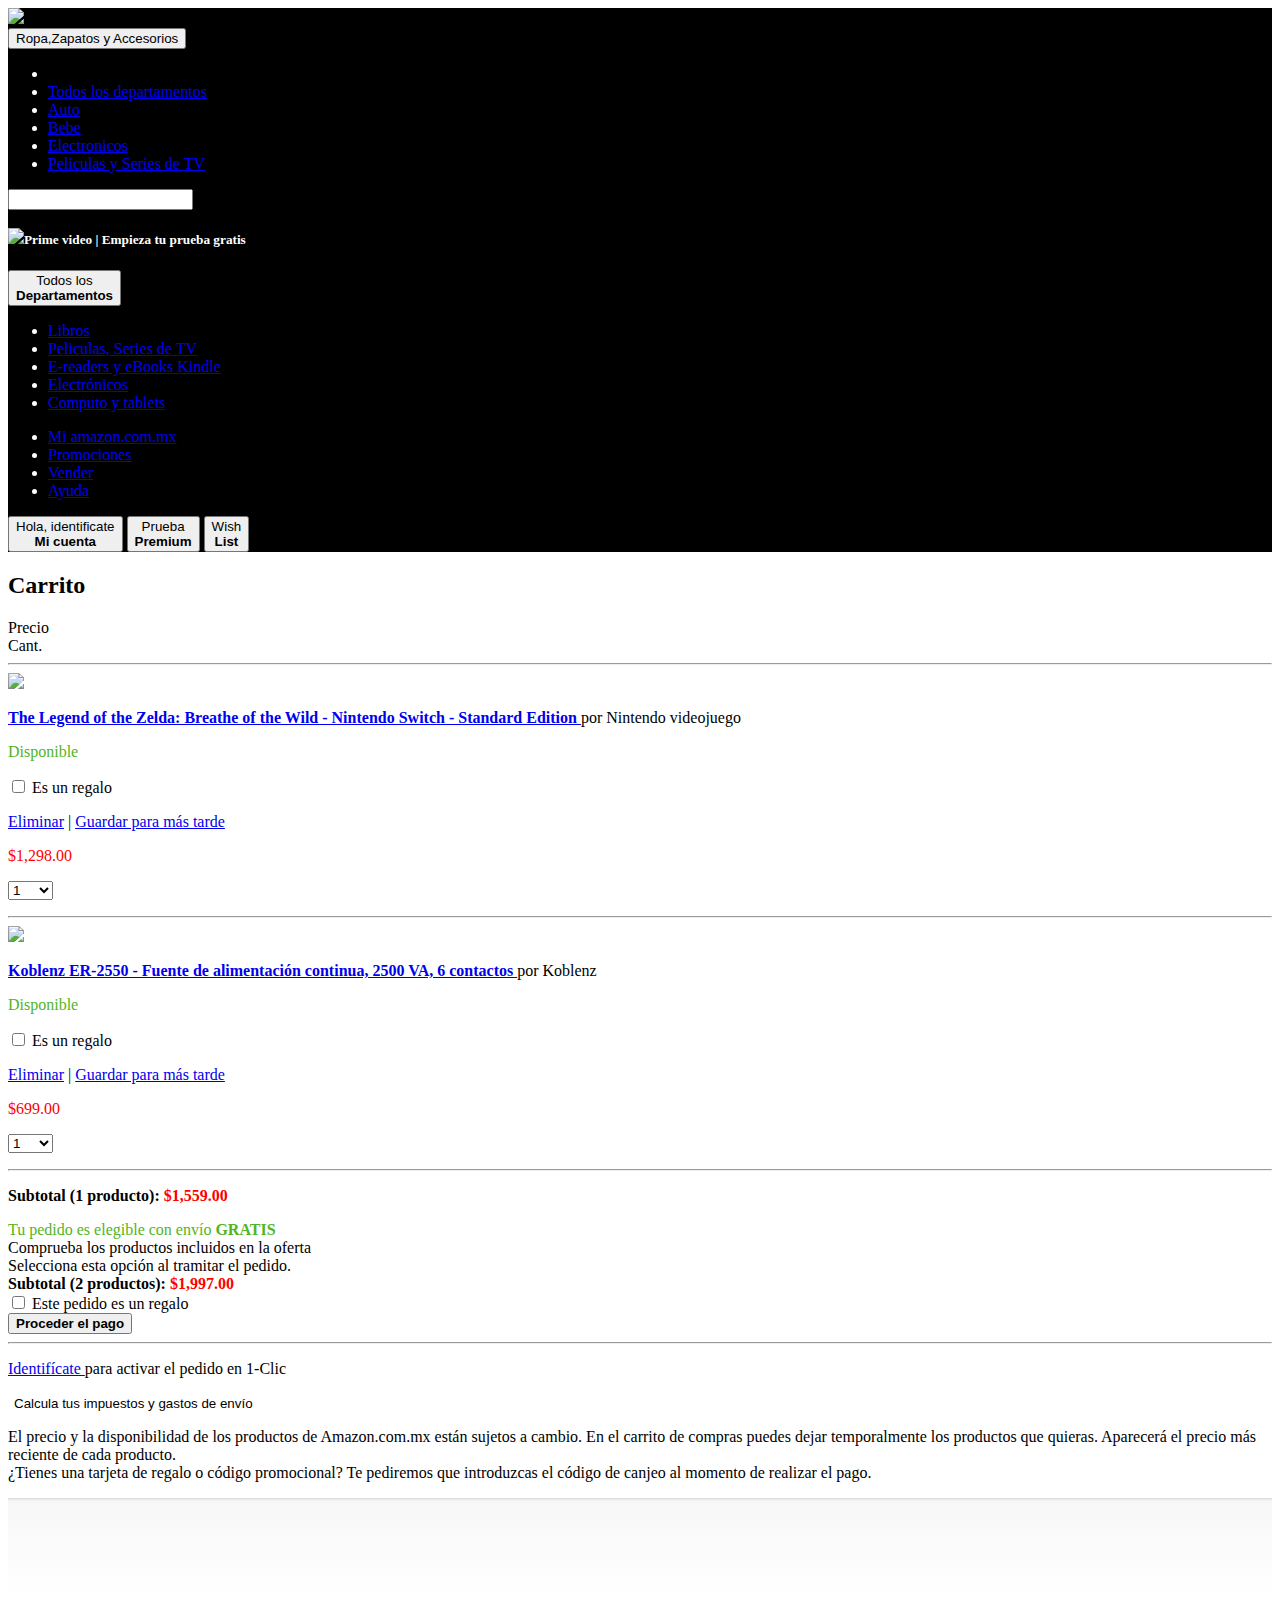
==== carrito.html @ 63ce8f22 "contenido de carrito de compras, ilse y nanis" ====
<!DOCTYPE html>
<html>
  <head>
    <meta charset="utf-8">
    <title>taCoders</title>
    <meta name="viewport" content="width=device-width, initial-scale=1">
    <link rel="stylesheet" href="assets/css/bootstrap.min.css">
    <!-- Aqui van a ir sus css -->
    <link rel="stylesheet" href="assets/css/barraNavegacion.css">
    <link rel="stylesheet" href="assets/css/carrito.css">
  </head>
  <body>
    <!-- INICIA header -->
    <header class="barraNavegacion">
    <div class="container-fluid">
      <div class="row">
        <div class="col-md-2">
          <a href="http://placehold.it"><img src="assets/img/amazon.gif"></a>
        </div>
         <div class="col-md-6 margenTop">
           <div class="input-group">
             <div class="input-group-btn">
               <button type="button" class="btn btn-default dropdown-toggle busqueda" data-toggle="dropdown" aria-haspopup="true" aria-expanded="false">Ropa,Zapatos y Accesorios<span class="caret"></span></button>
               <ul class="dropdown-menu">
                 <li><a href="#"></a></li>
                 <li><a href="#">Todos los departamentos</a></li>
                 <li><a href="#">Auto</a></li>
                 <li><a href="#">Bebe</a></li>
                 <li><a href="#">Electronicos</a></li>
                 <li><a href="#">Peliculas y Series de TV</a></li>
               </ul>
             </div><!-- /btn-group -->
              <input type="text" class="form-control" aria-describedby="basic-addon2">
             <!-- <input type="text" class="form-control" aria-label="..."> -->
            <span class="glyphicon glyphicon-search input-group-addon icono" aria-hidden="true"></span>

         </div>
         </div>
         <div class="col-md-4 margenTop">
          <img class="play" src="assets/img/play.gif" style="height: 20px;"><h5 style="display:inline-block;"> Prime video | Empieza tu prueba gratis</h5>
         </div>

      </div>
      <div class="row">
        <div class="col-md-2">
          <div class="btn-group">
            <button class="btn btn-default btn-md dropdown-toggle boton" type="button" data-toggle="dropdown" aria-haspopup="true" aria-expanded="false">
              Todos los<br><strong>Departamentos</strong><span class="caret"></span>
            </button>
            <ul class="dropdown-menu">
               <li><a href="#">Libros</a></li>
               <li><a href="#">Peliculas, Series de TV</a></li>
               <li><a href="#">E-readers y eBooks Kindle</a></li>
               <li><a href="#">Electrónicos</a></li>
               <li><a href="#">Computo y tablets</a></li>
            </ul>
          </div>
        </div>
         <div class="col-md-6">
           <ul class="nav nav-pills">

              <li role="presentation"><a href="#">Mi amazon.com.mx</a></li>
              <li role="presentation"><a href="#">Promociones</a></li>
              <li role="presentation"><a href="#">Vender</a></li>
              <li role="presentation"><a href="#">Ayuda</a></li>
            </ul>
         </div>
         <div class="col-md-4">
           <div class="btn-group">
             <button class="btn btn-default btn-md dropdown-toggle boton" type="button" data-toggle="dropdown" aria-haspopup="true" aria-expanded="false">
               Hola, identificate<br><strong>Mi cuenta</strong><span class="caret"></span>
             </button>
             <button class="btn btn-default btn-md dropdown-toggle boton" type="button" data-toggle="dropdown" aria-haspopup="true" aria-expanded="false">
               Prueba<br><strong>Premium</strong><span class="caret"></span>
             </button>
             <button class="btn btn-default btn-md dropdown-toggle boton" type="button" data-toggle="dropdown" aria-haspopup="true" aria-expanded="false">
               Wish<br><strong>List</strong><span class="caret"></span>
             </button>


             <button class="btn btn-default btn-md btn" type="button"  style="background-color: inherit; border:none ">
              <img src="assets/img/carrito.gif" alt="">
             </button>
           </div>
         </div>
      </div>
      </div>

    </div>
    </header>
    <!-- FINALIZA HEADER -->
    <!-- INICIA CARRITO DE COMPRAS -->
    <!--CONTENEDOR DE PRODUCTOS Y DESCRIPCIÓN  -->
      <section class="container-fluid">
        <section class="row">
          <section class="col-md-10">
            <section class="row">
              <section class="col-md-12">
                <h2>
                  Carrito
                </h2>
              </section>
            </section>
            <!--ROW CON COLUMNA DE PRECIO  -->
            <section class="row">
              <section class="col-md-2 col-md-offset-8 color-columna-dos">
                <span class="small">
                  Precio
                </span>
              </section>
              <!--ROW CON COLUMNA DE CANTIDAD  -->
              <section class="col-md-2 color-columna-tres">
                <span class="pull-right small">
                  Cant.
                </span>
              </section>
            </section>
            <!--ROW CON COLUMNA DE LINEA HORIZONTAL DIVISORIA  -->
            <section class="row">
              <section class="col-md-12">
                <hr>
              </section>
            </section>
            <!--ROW CON COLUMNA DE PRIMER PRODUCTO  -->
            <article class="row">
              <section class="col-md-1">
                  <img src="assets/img/zelda.jpg" class="imagen-ancho">
              </section>
              <section class="col-md-7">
                  <p>
                    <a href="#" class="tipo-negrita">
                      The Legend of the Zelda: Breathe of the Wild - Nintendo Switch - Standard Edition
                    </a>
                    <span class="small">
                      por Nintendo videojuego
                    </span>
                  </p>
                  <p class="small color-verde-texto">
                    Disponible
                  </p>
                  <p>
                    <div class="checkbox">
                      <label class="small" for="Es un regalo">
                        <input type="checkbox" name="" value="">
                        Es un regalo
                      </label>
                    </div>
                  </p>
                  <p>
                    <span class="small">
                      <a href="#">Eliminar</a>
                    </span>
                    <span class="small">
                      |
                    </span>
                    <span class="small">
                      <a href="#">Guardar para más tarde</a>
                    </span>
                  </p>
              </section>
              <section class="col-md-2">
                <p class="color-precio">$1,298.00</p>
              </section>
              <section class="col-md-2">
                <p class="pull-right">
                  <select class="" name="">
                    <option value="1">1</option>
                    <option value="2">2</option>
                    <option value="1">3</option>
                    <option value="2">4</option>
                    <option value="1">5</option>
                    <option value="2">6</option>
                    <option value="1">7</option>
                    <option value="2">8</option>
                    <option value="1">9</option>
                    <option value="2">+10</option>
                  </select>
                </p>
              </section>
            </article>
            <!--ROW CON COLUMNA DE LINEA HORIZONTAL DIVISORIA  -->
            <section class="row">
              <section class="col-md-12">
                <hr>
              </section>
            </section>
            <!--ROW CON COLUMNA DE SEGUNDO PRODUCTO  -->
            <article class="row">
              <section class="col-md-1">
                  <img src="assets/img/kobenz.jpg" class="imagen-ancho">
              </section>
              <section class="col-md-7">
                  <p>
                    <a href="#" class="tipo-negrita">
                      Koblenz ER-2550 - Fuente de alimentación continua, 2500 VA, 6 contactos
                    </a>
                    <span class="small">
                      por Koblenz
                    </span>
                  </p>
                  <p class="small color-verde-texto">
                    Disponible
                  </p>
                  <p>
                    <div class="checkbox">
                      <label class="small" for="Es un regalo">
                        <input type="checkbox" name="" value="">
                        Es un regalo
                      </label>
                    </div>
                  </p>
                  <p>
                    <span class="small">
                      <a href="#">Eliminar</a>
                    </span>
                    <span class="small">
                      |
                    </span>
                    <span class="small">
                      <a href="#">Guardar para más tarde</a>
                    </span>
                  </p>
              </section>
              <section class="col-md-2">
                <p class="color-precio">$699.00</p>
              </section>
              <section class="col-md-2">
                <p class="pull-right">
                  <select class="" name="">
                    <option value="1">1</option>
                    <option value="2">2</option>
                    <option value="1">3</option>
                    <option value="2">4</option>
                    <option value="1">5</option>
                    <option value="2">6</option>
                    <option value="1">7</option>
                    <option value="2">8</option>
                    <option value="1">9</option>
                    <option value="2">+10</option>
                  </select>
                </p>
              </section>
            </article>
            <!--ROW CON COLUMNA DE LINEA HORIZONTAL DIVISORIA  -->
            <section class="row">
              <section class="col-md-12">
                <hr>
              </section>
            </section>
            <section class="row">
              <section class="col-md-12 text-right">
                <p>
                  <strong>Subtotal (1 producto):</strong>  <strong class="color-precio"> $1,559.00</strong>
                </p>
              </section>
            </section>
          </section>
          <!--COLUMNA ASIDE   -->
          <aside class="col-md-2 color-columna-dos">
            <p class="row">
              <div class="panel panel-default">
                <div class="panel-body small">
                  <span class="color-verde-texto">
                    <span class="glyphicon glyphicon-ok small" aria-hidden="true">
                    </span>
                    Tu pedido es elegible con envío
                    <strong>
                      GRATIS
                   </strong>
                   </span> <br>
                   <a>
                     Comprueba los productos incluidos en la oferta
                   </a><br>
                   <span>
                     Selecciona esta opción al tramitar el pedido.
                   </span>
                </div>
                <div class="panel-heading small">
                  <span class="tipo-negrita">
                    Subtotal (2 productos):
                    <span class="color-precio">
                      <strong>$1,997.00</strong>
                    </span>
                  </span>
                  <div class="checkbox">
                    <label class="small" for="">
                      <input type="checkbox" value="">
                      Este pedido es un regalo
                    </label>
                  </div>
                  <div class="row">
                    <div class="col-md-12">
                      <button type="button" name="button" class="btn btn-warning col-md-12 btn-aside-texto tipo-negrita" value="submit">
                        Proceder el pago
                      </button>
                    </div>
                  </div>
                  <div class="row">
                    <div class="col-md-12">
                      <hr>
                    </div>
                  </div>
                  <div class="row">
                    <div class="col-md-12">
                      <p>
                        <a href="#">
                          Identifícate
                        </a>
                        para activar el pedido en 1-Clic
                      </p>
                    </div>
                  </div>
                </div>
                <div class="panel-body">
                  <div class="row">
                    <div class="small">
                      <button class="btn-menu-calcular" type="text" aria-haspopup="true" aria-expanded="true">
                        Calcula tus impuestos y gastos de envío
                        <span class="caret small">
                        </span>
                      </button>
                    </div>
                  </div>
                </div>
              </div>
            </p>
        </aside>
      </section>
      <section class="row">
        <div class="col-md-8">
          <p class="small">
            El precio y la disponibilidad de los productos de Amazon.com.mx están sujetos a cambio.
            En el carrito de compras puedes dejar temporalmente los productos que quieras. Aparecerá el precio
            más reciente de cada producto. <br>
            ¿Tienes una tarjeta de regalo o código promocional? Te pediremos que introduzcas el código de canjeo al momento de realizar el pago.

          </p>
        </div>
      </section>
    </section>
    <!-- SEPARACION HORIZONTAL DE LINEA DEGRADADA -->
    <section class="container-fluid">
      <section class="row">
        <div class="col-md-12">
          <div class="division-horizontal">
          </div>
        </div>
      </section>
    </section>
    <!-- jQuery (necessary for Bootstrap's JavaScript plugins) -->
    <script src="https://ajax.googleapis.com/ajax/libs/jquery/1.12.4/jquery.min.js"></script>
    <!-- Include all compiled plugins (below), or include individual files as needed -->
    <script src="assets/js/bootstrap.min.js"></script>
  </body>
</html>
---- assets/css/carrito.css ----
header, footer{
  background-color: black;
  color:white;
}

.color-precio {
  color: red;
}

.color-verde-texto {
  color:#51B525;
}

.tipo-negrita {
  font-weight: bold;
}

.imagen-ancho {
  width: 110%;
}

.btn-aside-texto {
  color: black;
}
.btn-menu-calcular {
  border:none;
  background-color: inherit;
}

.division-horizontal {
  height: 100px;
  margin-bottom: -18px;
  background: -webkit-linear-gradient(to bottom,rgba(0,0,0,.14),rgba(0,0,0,.03) 3px,transparent);
  background: linear-gradient(to bottom,rgba(0,0,0,.14),rgba(0,0,0,.03) 3px,transparent);
  z-index: 0;
  zoom: 1;
}
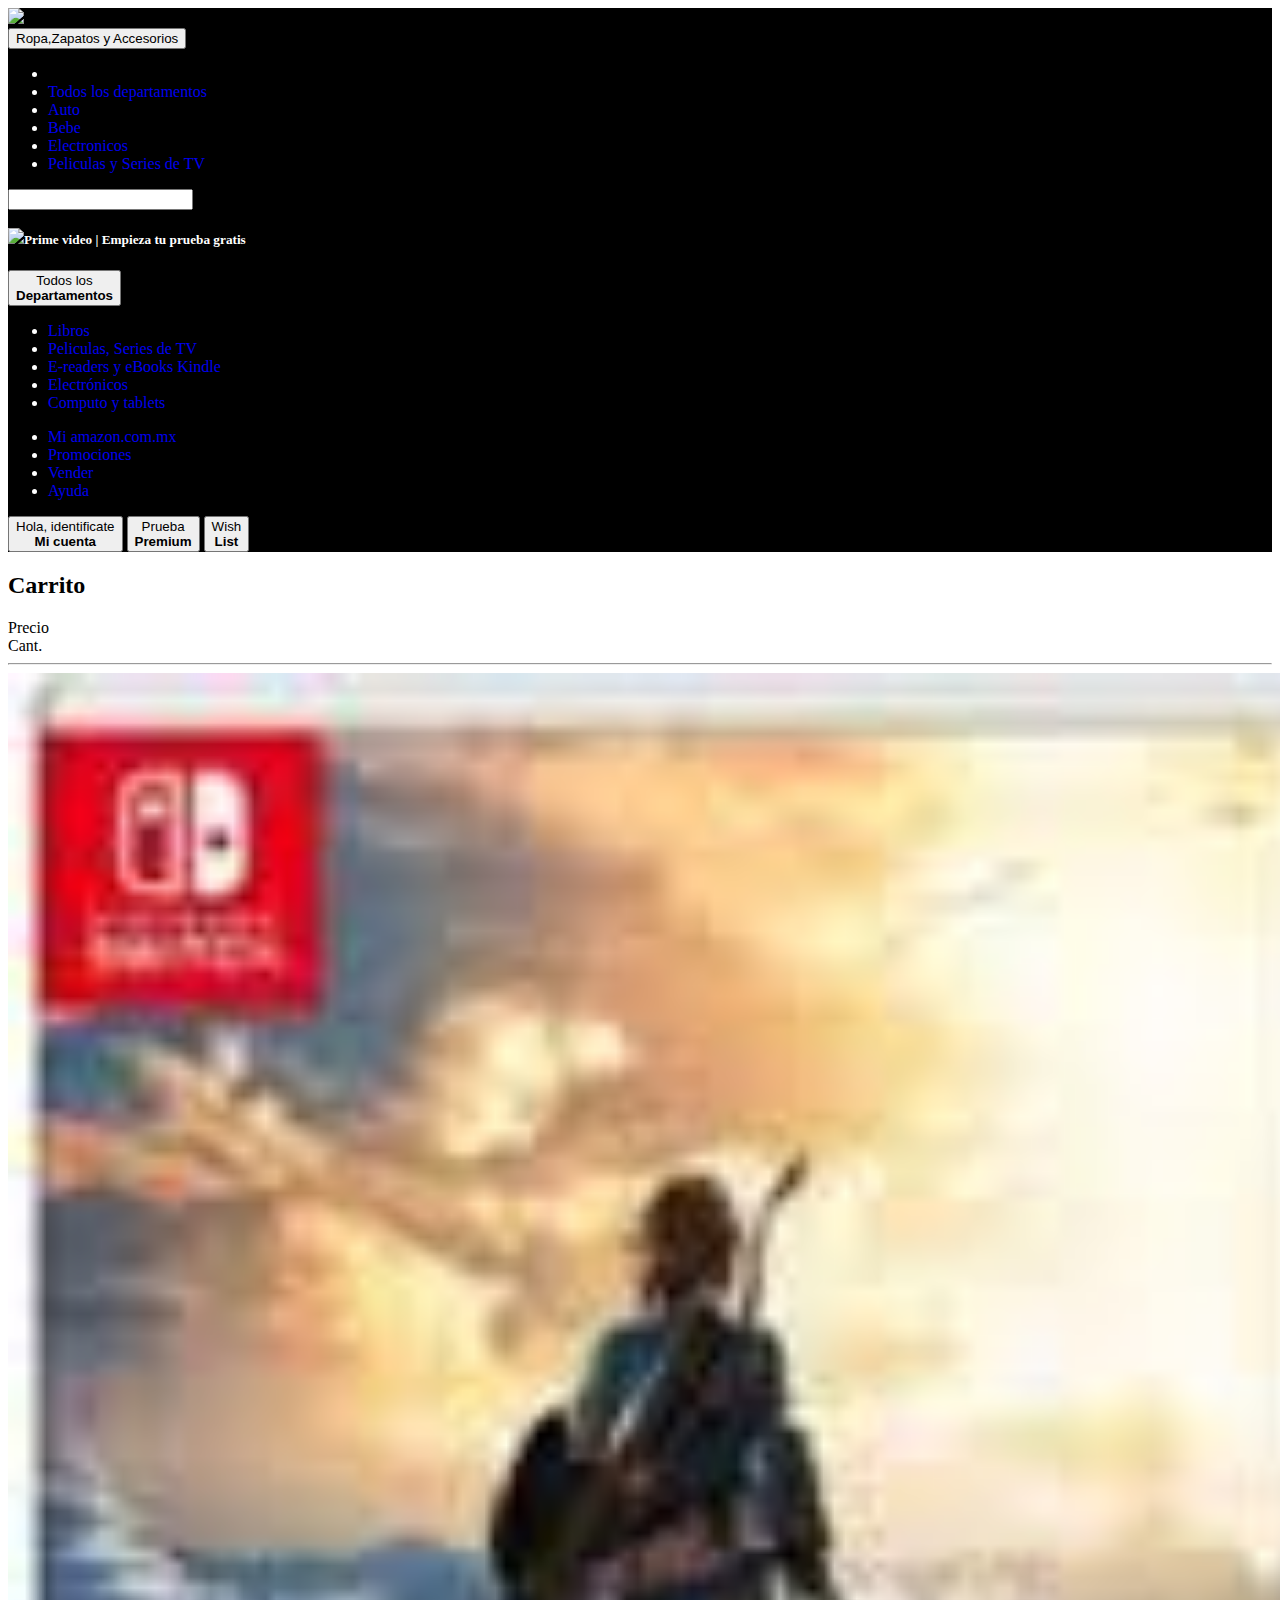
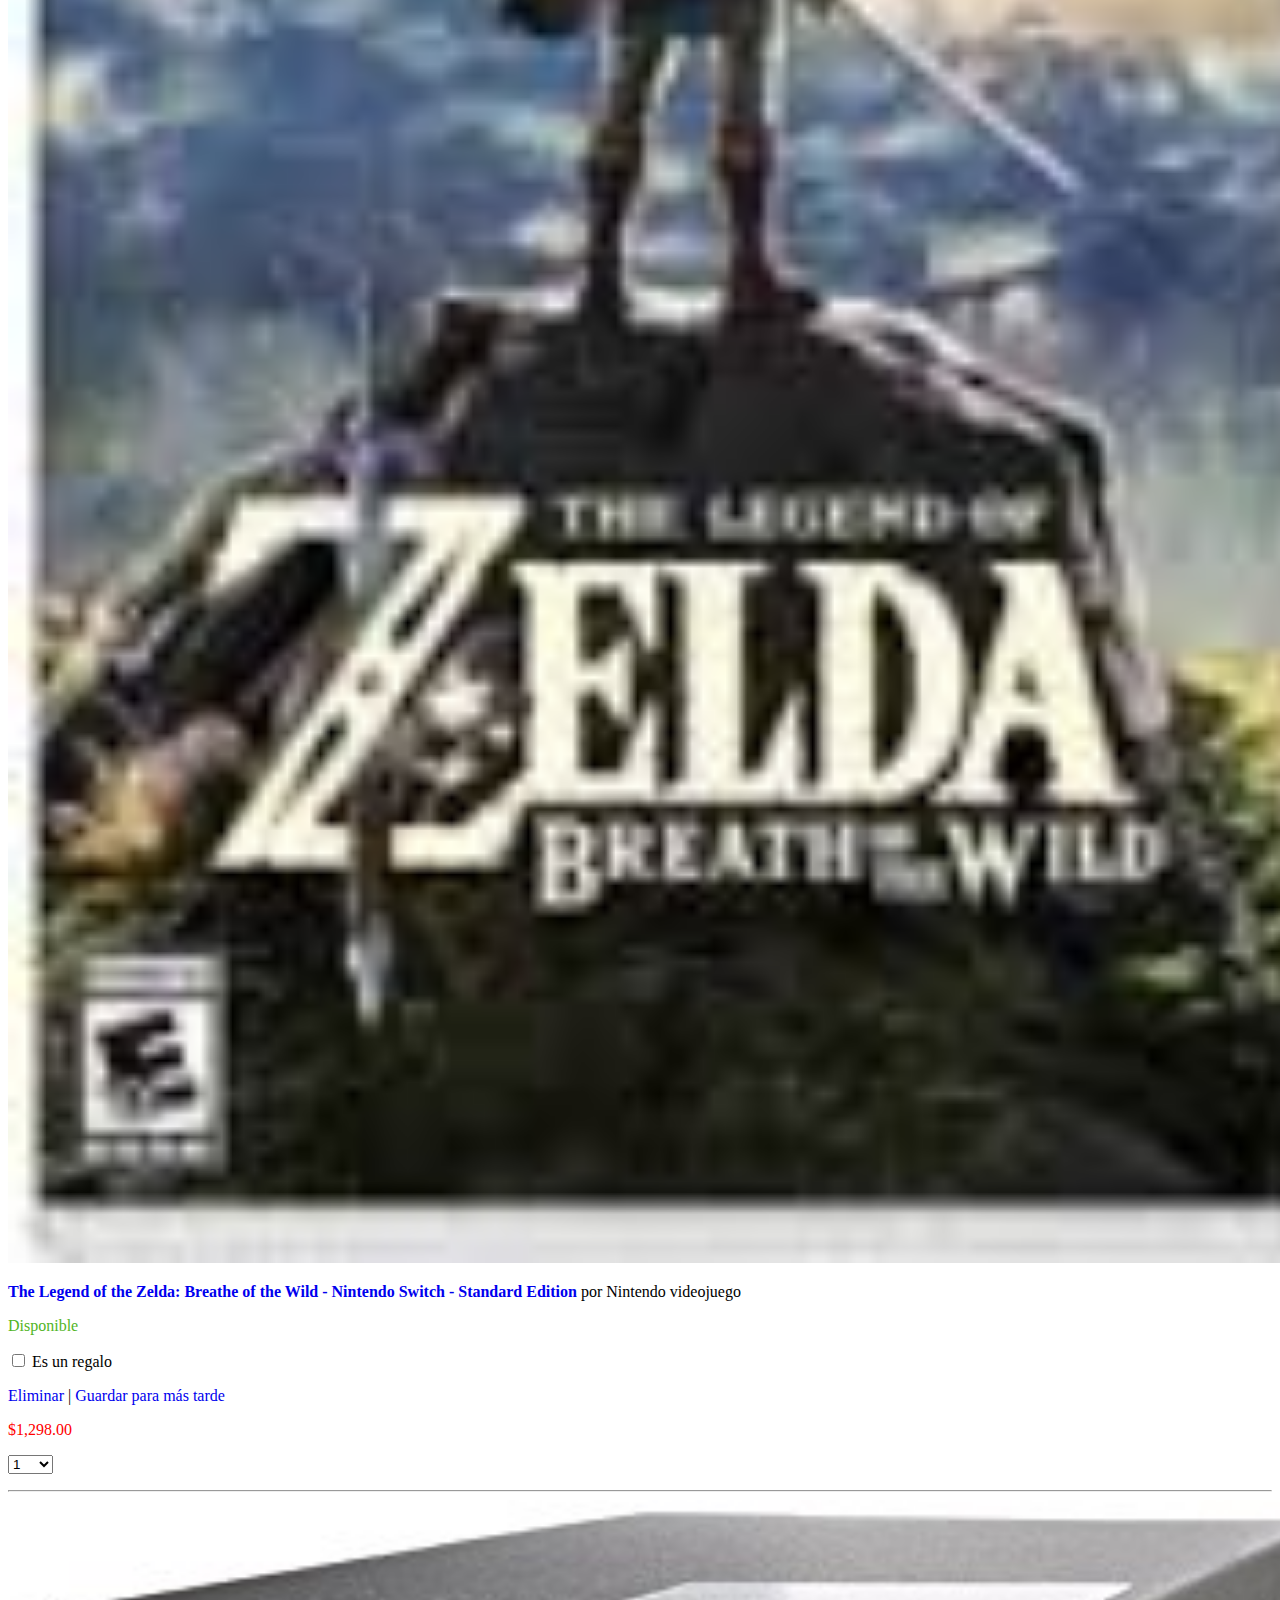
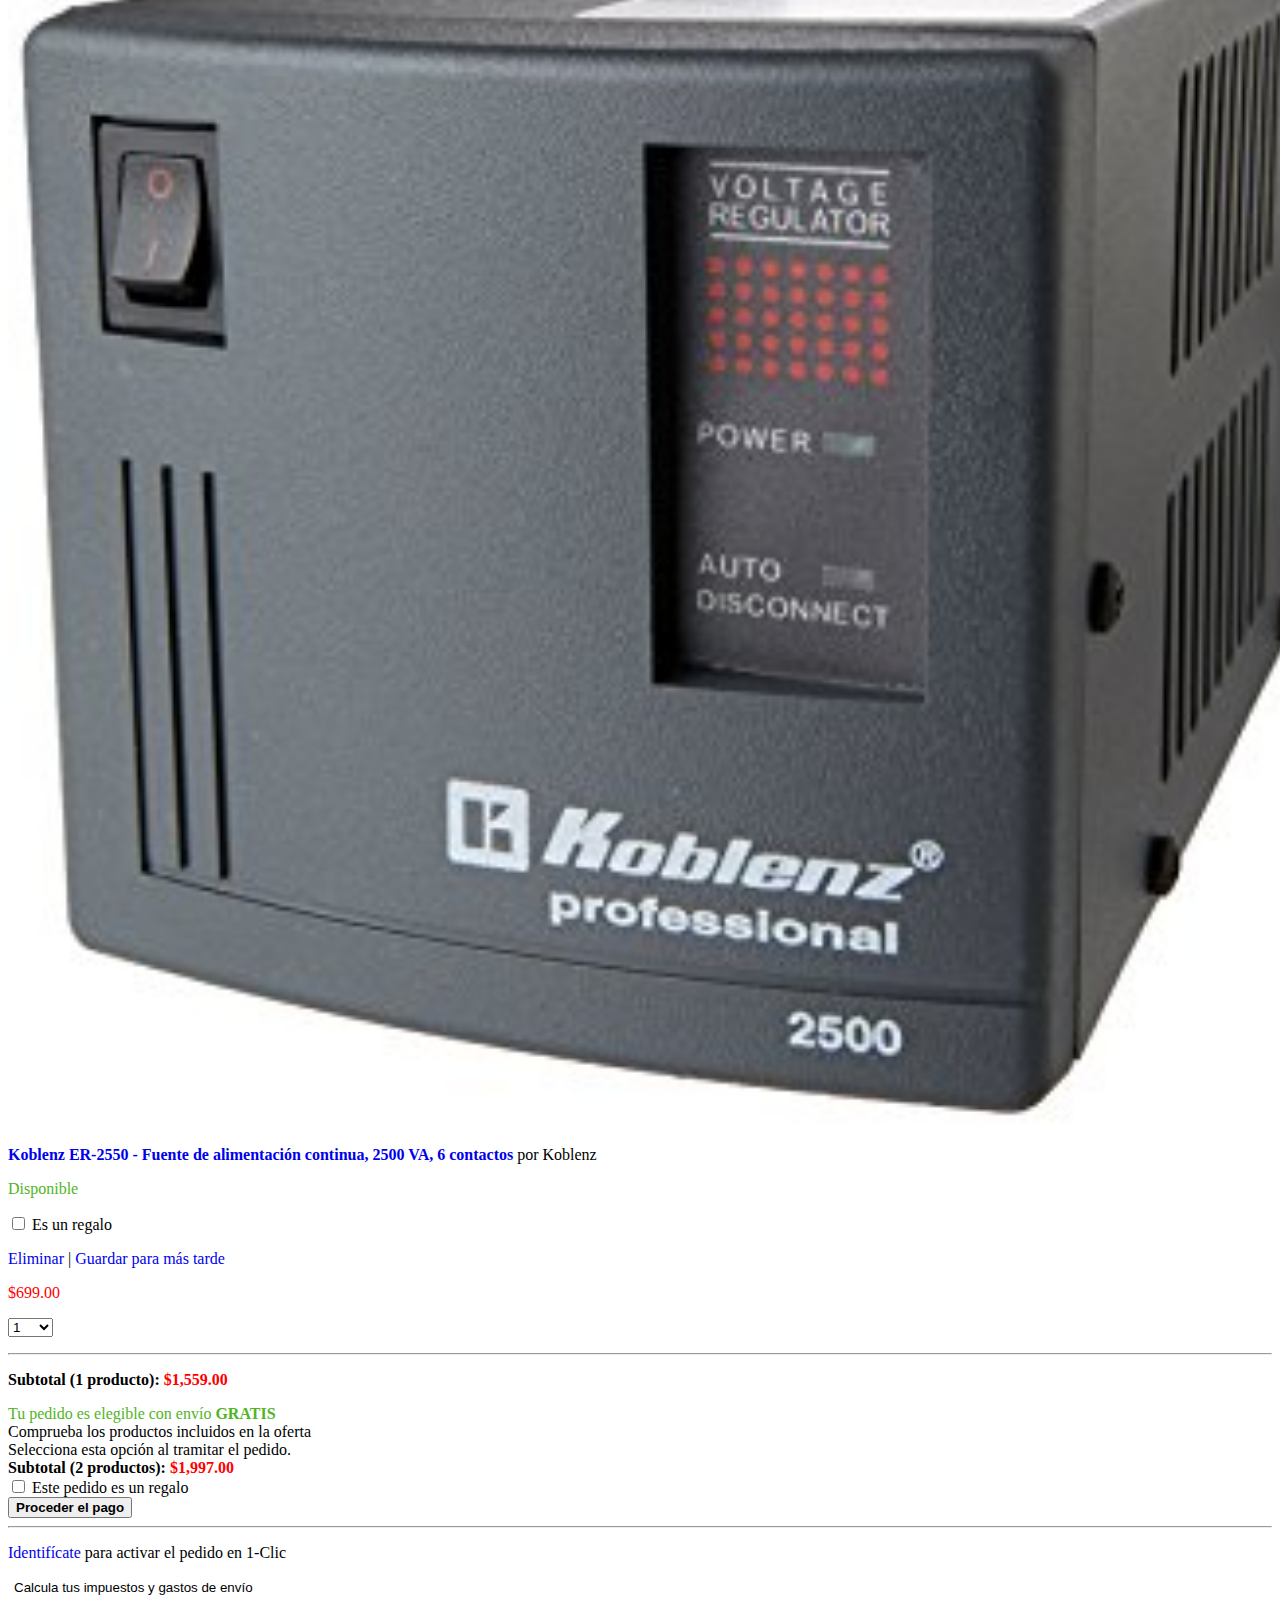
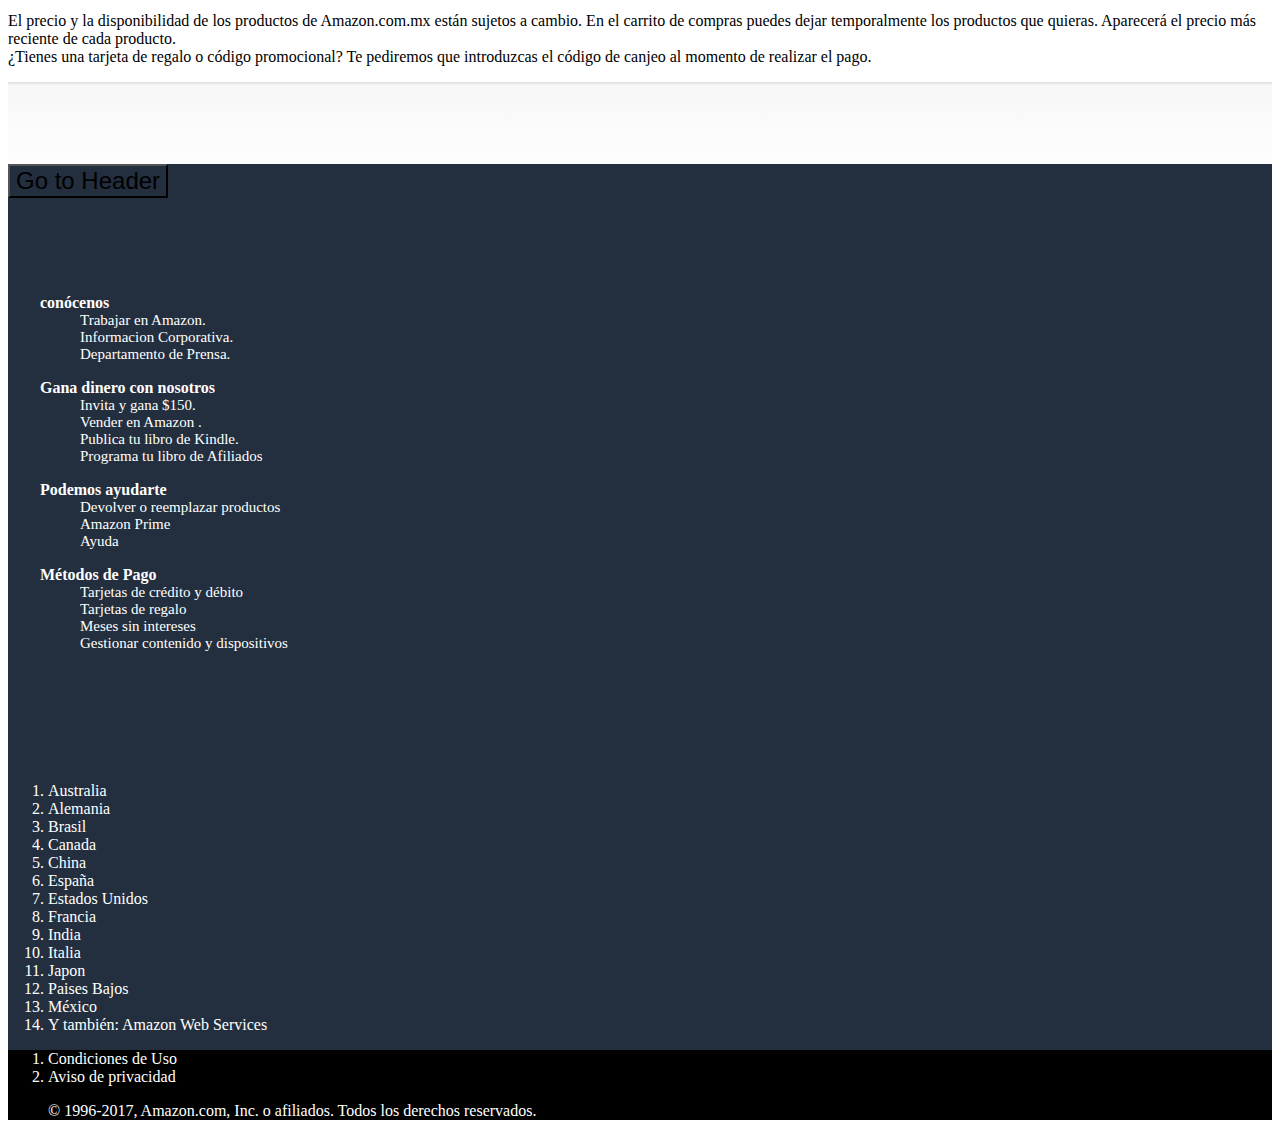
==== commit 7b58e317: "Merge pull request #19 from IlseMagali/ilse-nanis-css" ====
--- a/carrito.html
+++ b/carrito.html
@@ -8,6 +8,7 @@
     <!-- Aqui van a ir sus css -->
     <link rel="stylesheet" href="assets/css/barraNavegacion.css">
     <link rel="stylesheet" href="assets/css/carrito.css">
+    <link rel="stylesheet" href="assets/css/busqueda.css">
   </head>
   <body>
     <!-- INICIA header -->
@@ -347,6 +348,86 @@
         </div>
       </section>
     </section>
+    <!-- footer -->
+    <footer class="footer row">
+      <div class="boton row">
+          <a href="#header" class=" botonzote text-center col-md-12"><button type="button" class="btn botonEnorme" >Go to Header</button></a>
+      </div>
+      <section class="info row text-justified">
+          <article class="col-md-3">
+            <dl>
+            <dt class="text-uppercase">conócenos</dt>
+
+              <a href="#"><dd>Trabajar en Amazon.</dd></a>
+              <a href="#"><dd>Informacion Corporativa.</dd></a>
+              <a href="#"><dd>Departamento de Prensa.</dd></a>
+
+          </dl>
+          </article>
+          <article class="col-md-3">
+              <dl>
+              <dt class="text-uppercase">Gana dinero con nosotros</dt>
+
+                <a href="#"><dd> Invita y gana $150.</dd></a>
+                <a href="#"><dd>Vender en Amazon .</dd></a>
+                <a href="#"><dd>Publica tu libro de Kindle.</dd></a>
+                <a href="#"><dd>Programa tu libro de Afiliados</dd></a>
+
+            </dl>
+          </article>
+          <article class="col-md-3">
+            <dl>
+            <dt class="text-uppercase">Podemos ayudarte</dt>
+              <a href="#"><dd>Devolver o reemplazar productos</dd></a>
+              <a href="#"><dd>Amazon Prime</dd></a>
+              <a href="#"><dd>Ayuda</dd></a>
+
+          </dl>
+          </article>
+          <article class="col-md-3">
+            <dl>
+            <dt class="text-uppercase">Métodos de Pago</dt>
+              <a href="#"><dd>Tarjetas de crédito y débito</dd></a>
+              <a href="#"><dd>Tarjetas de regalo</dd></a>
+              <a href="#"><dd>Meses sin intereses</dd></a>
+              <a href="#"><dd>Gestionar contenido y dispositivos</dd></a>
+
+          </dl>
+          </article>
+      </section>
+      <section class="thumbnail ">
+        <div class="col-md-12 text-center">
+          <img src="assets/img/amazon.gif" alt="">
+        </div>
+        <div class="col-md-12 paises">
+          <ol class="breadcrumb">
+            <li><a href="#" class="enlacesBlancos">Australia</a></li>
+            <li><a href="#" class="enlacesBlancos">Alemania</a></li>
+            <li><a href="#"class="enlacesBlancos">Brasil</a></li>
+            <li><a href="#"class="enlacesBlancos">Canada</a></li>
+            <li><a href="#"class="enlacesBlancos">China</a></li>
+            <li><a href="#"class="enlacesBlancos">España</a></li>
+            <li><a href="#"class="enlacesBlancos">Estados Unidos</a></li>
+            <li><a href="#"class="enlacesBlancos">Francia</a></li>
+            <li><a href="#" class="enlacesBlancos">India</a></li>
+            <li><a href="#" class="enlacesBlancos">Italia</a></li>
+            <li><a href="#" class="enlacesBlancos">Japon</a></li>
+            <li><a href="#" class="enlacesBlancos">Paises Bajos</a></li>
+            <li ><a href="#" class="enlacesBlancos">México</a></li>
+            <li><span class="text-muted"> Y también:  </span><a href="#" class="enlacesBlancos">Amazon Web Services</a></li>
+          </ol>
+        </div>
+      </section>
+      <div class="col-md-12   text-center coypright">
+        <ol class="breadcrumb row derechos ">
+          <li><a href="#" class="enlacesBlancos">Condiciones de Uso</a></li>
+          <li><a href="#" class="enlacesBlancos">Aviso de privacidad</a></li>
+          <p class="text-muted">© 1996-2017, Amazon.com, Inc. o afiliados. Todos los derechos reservados.</p>
+        </ol>
+      </div>
+
+    </footer>
+    <!-- fin de footer -->
     <!-- jQuery (necessary for Bootstrap's JavaScript plugins) -->
     <script src="https://ajax.googleapis.com/ajax/libs/jquery/1.12.4/jquery.min.js"></script>
     <!-- Include all compiled plugins (below), or include individual files as needed -->
--- a/assets/css/busqueda.css
+++ b/assets/css/busqueda.css
@@ -0,0 +1,77 @@
+
+.listaSinVin{
+  text-decoration: none;
+  list-style: none;
+}
+dl li dt{
+  font-weight: 700;
+  font-family: sans-serif;
+  font-size: 1em;
+}
+label input.checkbox{
+  font-size: 2em;
+}
+.ofertas:hover , .price:hover{
+  color:#ed991c;
+  text-decoration: none;
+}
+.price{
+  color: red;
+}
+.ofertas{
+  color: blue;
+}
+a:hover{
+  color: #000;
+  text-decoration: none;
+}
+a{
+  text-decoration: none;
+}
+footer{
+  background-color: #232f3e;
+}
+footer dl {
+  padding-left: 2em;
+}
+footer a dd{
+  color: white;
+  font-size: 15px;
+  font-weight: 500;
+
+}
+footer a dd:hover{
+  color:#ed991c;
+}
+footer dt{
+  font-size: 16px;
+  font-weight: bold;
+  color: white;
+}
+.info{
+  padding-top: 5em;
+  padding-bottom: 5em
+}
+.botonEnorme{
+  background-color: #232f3e;
+  font-size: 1.5em;
+}
+footer a.botonzote:hover, .botonEnorme:hover{
+  color: white;
+}
+.paises .breadcrumb {
+  background-color: #232f3e;
+
+}
+.enlacesBlancos{
+  color: #fff ;
+}
+.enlacesBlancos:hover{
+  color: lightblue;
+}
+.derechos{
+  background-color: #000;
+}
+.imagenBusqueda{
+  width: 80%;
+}
